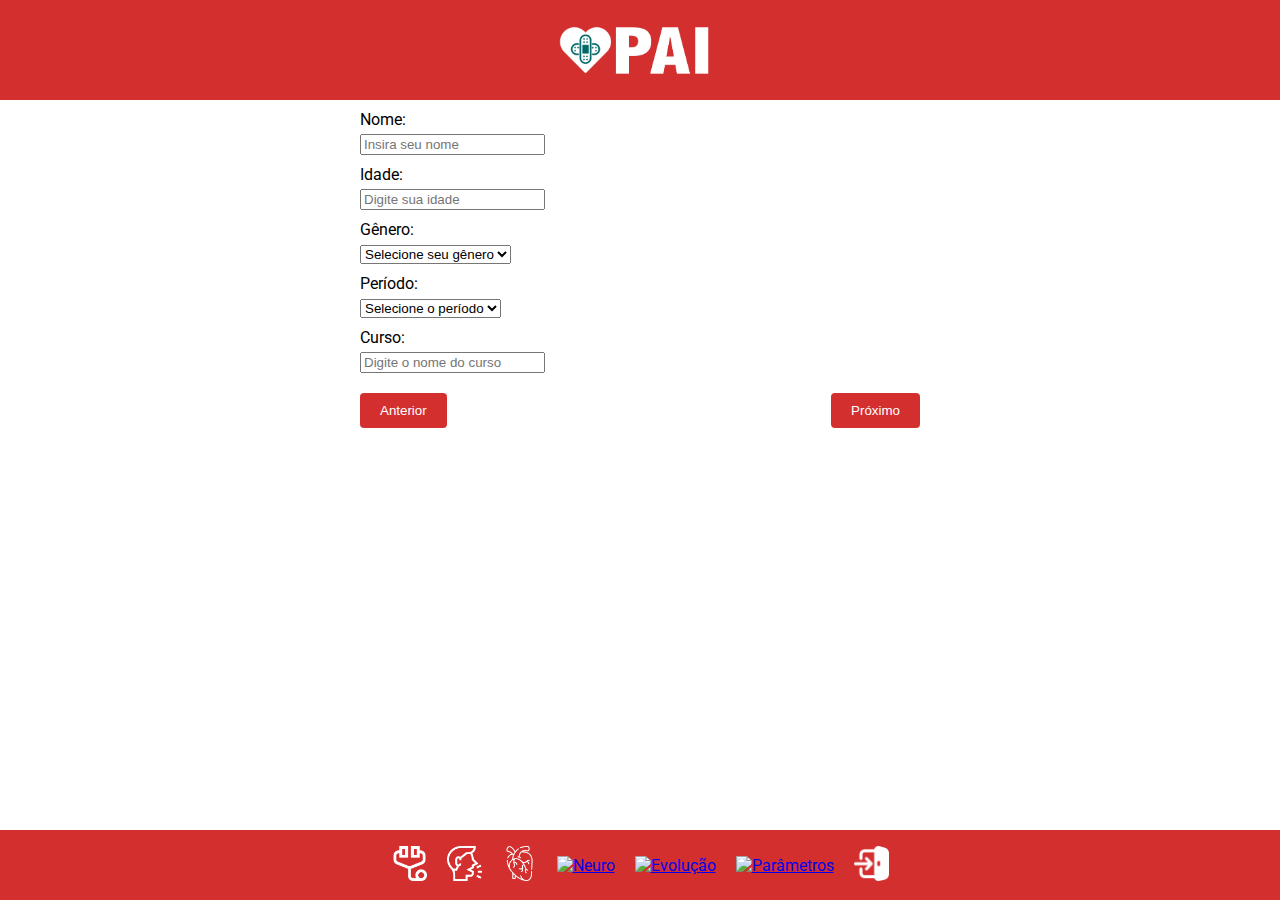
==== 000.dadospaciente2.html @ 6d50b71f "Add files via upload" ====
<!DOCTYPE html>
<html lang="pt-BR">
<head>
    <meta charset="UTF-8">
    <meta name="viewport" content="width=device-width, initial-scale=1.0">
    <title>PAI - Informações de Paciente</title>
    <link rel="stylesheet" href="css/default.css"> 
</head>

<body>
    <nav class="sidebar">
        <a href="00.Queixas2.html" class="sidebar-item"><img src="queixas.png" alt="Exame Inicial"></a>
        <a href="01.inicial2.html" class="sidebar-item"><img src="respiratorio.png" alt="Respiratório"></a>
        <a href="02.Circulatorio2.html" class="sidebar-item"><img src="circulatorio.png" alt="Circulatório"></a>
        <a href="03.Neuro2.html" class="sidebar-item"><img src="neuro.png" alt="Neuro"></a>
        <a href="04.Evolucao2.html" class="sidebar-item"><img src="evolucao.png" alt="Evolução"></a>
        <a href="05.Parametros2.html" class="sidebar-item"><img src="parametros.png" alt="Parâmetros"></a>
        <a href="index.html" class="sidebar-item"><img src="sair.png" alt="Login"></a>
    </nav>

    <div class="container">
        <div class="header">
            <img src="PaiLogoHorizTransp.png" alt="PAI Logo">
        </div>
        <div class="content">
            <form>
                <label for="nome">Nome:</label>
                <input type="text" id="nome" placeholder="Insira seu nome" required>
            
                <label for="idade">Idade:</label>
                <input type="number" id="idade" name="idade" placeholder="Digite sua idade" required>
            
                <label for="genero">Gênero:</label>
                <select id="genero" name="genero" required>
                    <option value="" disabled selected>Selecione seu gênero</option>
                    <option value="masculino">Masculino</option>
                    <option value="feminino">Feminino</option>
                    <option value="outro">Outro</option>
                </select>
            
                <label for="periodo">Período:</label>
                <select id="periodo" name="periodo" required>
                    <option value="" disabled selected>Selecione o período</option>
                    <option value="matutino">Matutino</option>
                    <option value="vespertino">Vespertino</option>
                    <option value="noturno">Noturno</option>
                </select>
            
                <label for="curso">Curso:</label>
                <input type="text" id="curso" name="curso" placeholder="Digite o nome do curso" required>
            </form>
            <div class="buttons">
                <a href="index.html"><button>Anterior</button></a>
                <a href="00.Queixas2.html"><button>Próximo</button></a>
            </div>
        </div>    
    </div>

    <script src="js/realce.js"></script>
    


</body>
</html>
---- css/default.css ----
@import url('https://fonts.googleapis.com/css2?family=Roboto:ital,wght@0,100;0,300;0,400;0,500;0,700;0,900;1,100;1,300;1,400;1,500;1,700;1,900&display=swap');

body, html {
    display: flex;
    justify-content: center; /* Centraliza o contêiner */
    align-items: flex-start; /* Ajuste conforme necessário */
    margin: 0;
    padding: 0;
    width: 100%; /* Garante que o body ocupe toda a largura */
    box-sizing: border-box;
    overflow-x: hidden; /* Evita a rolagem horizontal */
    font-family: Roboto;
}

img {
    max-width: 100%; /* Impede que as imagens ultrapassem a largura do contêiner */
    height: auto; /* Mantém a proporção */
}

fieldset {
    border-radius: 10px;
    margin-top: 3vh;
    border: 1px solid rgba(136, 136, 136, 0.2);
}

fieldset legend {
    font-size: large;
    font-weight: 500;
}

.checkbox-group {
    display: flex;
    flex-direction: column;
}

.checkbox-group label {
    display: flex;
    align-items: center;
    margin-bottom: 1.5px; /* Ajustando para metade do espaçamento atual */
}

.checkbox-group label input {
    margin-right: 10px;
}

.container {
    display: flex;
    flex-direction: column;
    align-items: center;
    justify-content: center;
    margin: 0 auto; /* Centraliza horizontalmente */
    max-width: 600px; /* Define uma largura máxima para o contêiner */
    padding: 0px; /* Ajusta o padding conforme necessário */
    max-width: 100%;
    width: 100%;
    box-sizing: border-box;
}

.content {
    width: 100%; /* Torna responsivo */
    max-width: 600px; /* Limite de largura em telas grandes */
    padding: 20px;
    margin: 0 auto; /* Centraliza a `.content` */
    box-sizing: border-box;
    padding-top: 100px; /* Padding igual à altura do Header*/
}

.content h2 {
    text-align: center;
    color: #d32f2f;
    text-decoration: underline;
    font-size: 25px;
    
}

.content h3 {
    text-align: center;
    margin-top: 25px;
}

.content label {
    display: block;
    margin: 10px 0 5px;
}

.content input[type="checkbox"],
.content input[type="text"] {
    margin-bottom: 6ppx; /* Reduzido para metade do espaçamento atual */
}

.content .checkbox-group-title {
    text-align: center;
    font-size: 1.2em;
    margin-top: 10px;
}

.content .buttons {
    display: flex;
    justify-content: space-between;
    margin-top: 20px; /* Ajuste conforme necessário */
    margin-bottom: 100px; /* Adicione uma margem inferior para elevar os botões */
}

.content .buttons button {
    padding: 10px 20px;
    background-color: #d32f2f;
    color: white;
    border: none;
    border-radius: 4px;
    cursor: pointer;
}

.header {
    background-color: #d32f2f;
    color: white;
    width: 200%;
    height: 100px;
    margin: 0;
    position: fixed;
    top: 0;
    box-sizing: border-box;
    display: flex; /* Adiciona flexbox */
    justify-content: center; /* Centraliza o conteúdo horizontalmente */
    align-items: center; /* Centraliza verticalmente */
}

.header img {
    margin: 0; /* Remove qualquer margem */
    width: 200px; /* Ajuste se necessário para manter a proporção */
    max-width: 100%; /* Garante que não ultrapasse o contêiner */
    height: auto; /* Mantém a proporção */
}

.input-cell {
    width: 85%;
    border: none;
    text-align: center;
    align-items: center;
    align-self: center;
    align-content: center;
    font-size: 14px;
    padding: 2px;
}

.input-text {
    height: 80px;
    width: 100%; /* Ajusta para ocupar 100% da largura do contêiner */
    box-sizing: border-box; /* Garante que o padding não aumente o tamanho total */
    text-align: center;
    border-radius: 10px;
}

.table-responsive {
    overflow-x: auto; /* Adiciona rolagem horizontal quando necessário */
    width: 100%; /* Garante que o contêiner use toda a largura */
    box-sizing: border-box;
}

.table {
    table-layout: auto;
    width: 100%; /* Faz a tabela usar a largura completa do contêiner */
    max-width: 100%; /* Impede que a tabela ultrapasse a largura */
    border-collapse: collapse; /* Remove os espaços entre as células */
    box-sizing: border-box;
}

.table th, .table td {
    border-collapse: collapse;
    border: 1px solid #000;
    text-align: center;
    white-space: normal;
    padding: 5px;
}

.table th {
    background-color: #f7b6b6;
    font-size: 14px;
}

.table tr:nth-child(odd){
    background-color: #f7b6b6;
}

.section label {
    display: flex;
    align-items: center;
    margin-bottom: 5px; /* Adiciona espaçamento entre os elementos */
}

.section input[type="text"] {
    margin-left: 10px; /* Espaçamento entre o texto e a caixa de entrada */
    flex: 1; /* Faz com que a caixa de texto se expanda conforme necessário */
}

.sidebar {
    position: fixed;
    bottom: 0;
    left: 0;
    width: 100%; /* Mantém a largura total */
    height: 70px; /* Ajuste conforme necessário */
    background-color: #d32f2f;
    display: flex;
    flex-direction: row; /* Itens alinhados horizontalmente */
    justify-content: center; /* Distribui os ícones com espaçamento uniforme */
    align-items: center;
    padding: 0;
    z-index: 1000;
}

.sidebar img {
    width: 35px; /* Ajuste conforme o tamanho desejado */
    margin: 0 10px; /* Reduz a margem horizontal entre os ícones */
    max-width: 100%; /* Impede que as imagens ultrapassem a largura do contêiner */
    height: auto; /* Mantém a proporção */
}

.sidebar-item.active img {
    border: 10px solid white; /* Cor de destaque */
    border-radius: 10px;
    background-color: white;
}

@media (max-width: 700px) {
    .container {
        width: 100%; /* Permite que o contêiner use toda a largura disponível */
        margin: 0;
        padding: 0; /* Ajusta o padding para telas menores */
    }

    .header img {
        width: 80%; /* Ajusta o tamanho da imagem do cabeçalho para dispositivos móveis */
    }

    .content {
        width: 100%; /* Garante que a largura se ajuste bem em dispositivos menores */
        padding: 20px; /* Reduz o padding interno */
        padding-top: 100px;
        margin-bottom: 0; /* Adiciona espaço para a "sidebar" inferior */
    }

    .sidebar {
        height: 80px; /* Diminui a altura da barra inferior */
        
    }

    .sidebar img {
        width: 35px; /* Aumente o tamanho para um valor mais adequado */
        margin: 0 10px; /* Ajuste o espaçamento horizontal */
    }

    .content .buttons button {
        padding: 8px 16px; /* Reduz o tamanho dos botões */
        font-size: 14px; /* Diminui o tamanho da fonte dos botões */
    }
    .input-cell {
        font-size: 10px; /* Reduz o tamanho da fonte para dispositivos móveis */
    }

    img {
        max-width: 100%; /* Garante que a imagem não ultrapasse a largura do contêiner */
        height: auto; /* Mantém a proporção */
    }
@media (max-width: 768px) {
    .header {
        width: 100%; /* Garante que a largura seja 100% em telas pequenas */
        margin: 0;
        padding: 0; /* Remove qualquer padding adicional */
    }
}
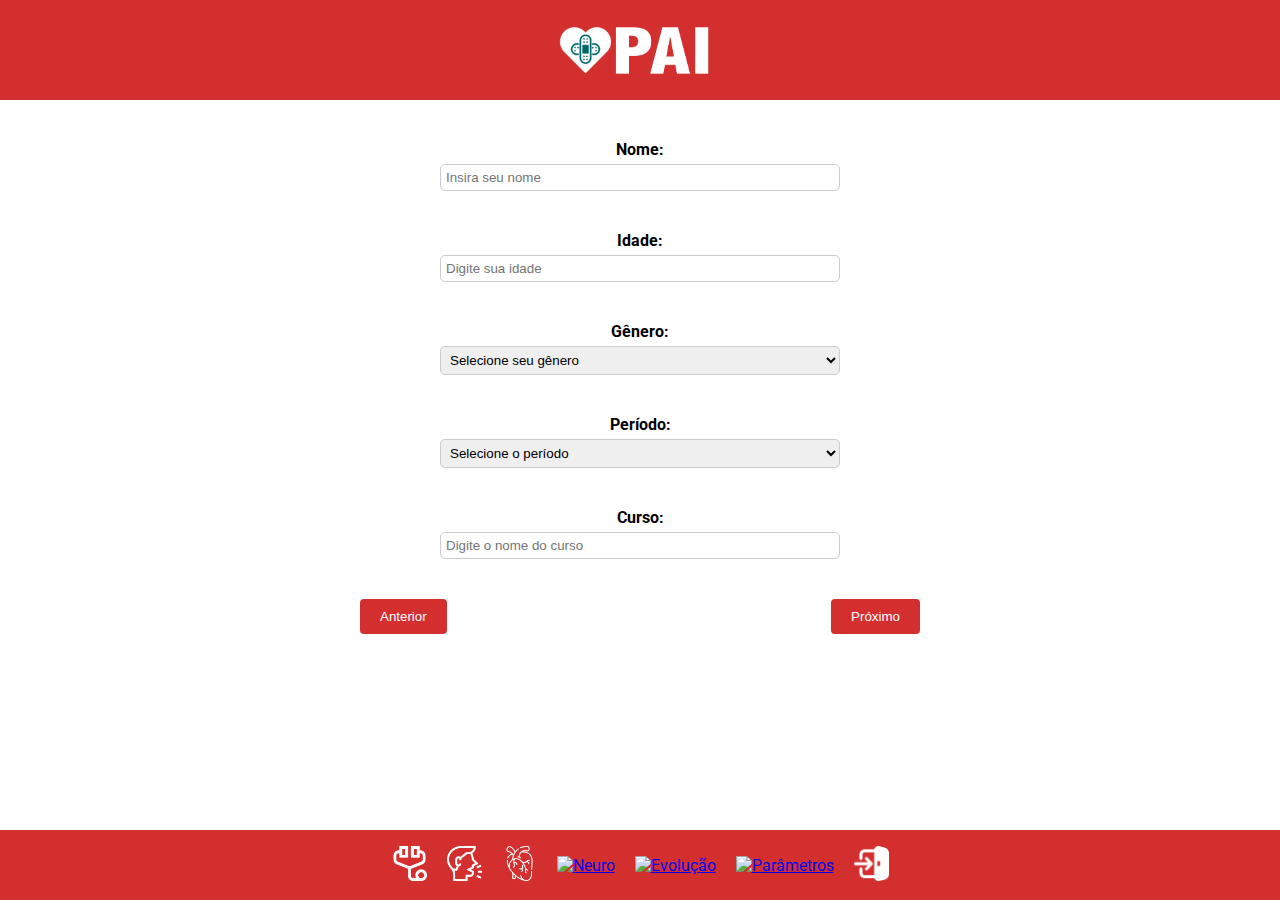
==== commit 25485c2b: "Add files via upload" ====
--- a/000.dadospaciente2.html
+++ b/000.dadospaciente2.html
@@ -3,8 +3,8 @@
 <head>
     <meta charset="UTF-8">
     <meta name="viewport" content="width=device-width, initial-scale=1.0">
-    <title>PAI - Informações de Paciente</title>
-    <link rel="stylesheet" href="css/default.css"> 
+    <title>Formulário de Cadastro</title>
+    <link rel="stylesheet" href="css/dadospaciente.css"> 
 </head>
 
 <body>
@@ -61,4 +61,4 @@
 
 
 </body>
-</html>+</html>
--- a/css/dadospaciente.css
+++ b/css/dadospaciente.css
@@ -0,0 +1,313 @@
+@import url('https://fonts.googleapis.com/css2?family=Roboto:ital,wght@0,100;0,300;0,400;0,500;0,700;0,900;1,100;1,300;1,400;1,500;1,700;1,900&display=swap');
+
+body, html {
+    display: flex;
+    justify-content: center; /* Centraliza o contêiner */
+    align-items: flex-start; /* Ajuste conforme necessário */
+    margin: 0;
+    padding: 0;
+    width: 100%; /* Garante que o body ocupe toda a largura */
+    box-sizing: border-box;
+    overflow-x: hidden; /* Evita a rolagem horizontal */
+    font-family: Roboto;
+}
+
+img {
+    max-width: 100%; /* Impede que as imagens ultrapassem a largura do contêiner */
+    height: auto; /* Mantém a proporção */
+}
+
+fieldset {
+    border-radius: 10px;
+    margin-top: 3vh;
+    border: 1px solid rgba(136, 136, 136, 0.2);
+}
+
+fieldset legend {
+    font-size: large;
+    font-weight: 500;
+}
+
+.checkbox-group {
+    display: flex;
+    flex-direction: column;
+}
+
+.checkbox-group label {
+    display: flex;
+    align-items: center;
+    margin-bottom: 1.5px; /* Ajustando para metade do espaçamento atual */
+}
+
+.checkbox-group label input {
+    margin-right: 10px;
+}
+
+.container {
+    display: flex;
+    flex-direction: column;
+    align-items: center;
+    justify-content: center;
+    margin: 0 auto; /* Centraliza horizontalmente */
+    max-width: 600px; /* Define uma largura máxima para o contêiner */
+    padding: 0px; /* Ajusta o padding conforme necessário */
+    max-width: 100%;
+    width: 100%;
+    box-sizing: border-box;
+}
+
+.content {
+    width: 100%; /* Torna responsivo */
+    max-width: 600px; /* Limite de largura em telas grandes */
+    padding: 20px;
+    margin: 0 auto; /* Centraliza a `.content` */
+    box-sizing: border-box;
+    padding-top: 100px; /* Padding igual à altura do Header*/
+}
+
+.content h2 {
+    text-align: center;
+    color: #d32f2f;
+    text-decoration: underline;
+    font-size: 25px;
+    
+}
+
+.content h3 {
+    text-align: center;
+    margin-top: 25px;
+}
+
+.content label {
+    display: block;
+    margin: 10px 0 5px;
+    
+}
+
+.content input[type="checkbox"],
+.content input[type="text"] {
+    margin-bottom: 6ppx; /* Reduzido para metade do espaçamento atual */
+}
+
+.content .checkbox-group-title {
+    text-align: center;
+    font-size: 1.2em;
+    margin-top: 10px;
+}
+
+.content .buttons {
+    display: flex;
+    justify-content: space-between;
+    margin-top: 20px; /* Ajuste conforme necessário */
+    margin-bottom: 100px; /* Adicione uma margem inferior para elevar os botões */
+}
+
+.content .buttons button {
+    padding: 10px 20px;
+    background-color: #d32f2f;
+    color: white;
+    border: none;
+    border-radius: 4px;
+    cursor: pointer;
+}
+
+.header {
+    background-color: #d32f2f;
+    color: white;
+    width: 200%;
+    height: 100px;
+    margin: 0;
+    position: fixed;
+    top: 0;
+    box-sizing: border-box;
+    display: flex; /* Adiciona flexbox */
+    justify-content: center; /* Centraliza o conteúdo horizontalmente */
+    align-items: center; /* Centraliza verticalmente */
+}
+
+.header img {
+    margin: 0; /* Remove qualquer margem */
+    width: 200px; /* Ajuste se necessário para manter a proporção */
+    max-width: 100%; /* Garante que não ultrapasse o contêiner */
+    height: auto; /* Mantém a proporção */
+}
+
+.input-cell {
+    width: 85%;
+    border: none;
+    text-align: center;
+    align-items: center;
+    align-self: center;
+    align-content: center;
+    font-size: 14px;
+    padding: 2px;
+}
+
+.input-text {
+    height: 80px;
+    width: 100%; /* Ajusta para ocupar 100% da largura do contêiner */
+    box-sizing: border-box; /* Garante que o padding não aumente o tamanho total */
+    text-align: center;
+    border-radius: 10px;
+}
+
+.table-responsive {
+    overflow-x: auto; /* Adiciona rolagem horizontal quando necessário */
+    width: 100%; /* Garante que o contêiner use toda a largura */
+    box-sizing: border-box;
+}
+
+.table {
+    table-layout: auto;
+    width: 100%; /* Faz a tabela usar a largura completa do contêiner */
+    max-width: 100%; /* Impede que a tabela ultrapasse a largura */
+    border-collapse: collapse; /* Remove os espaços entre as células */
+    box-sizing: border-box;
+}
+
+.table th, .table td {
+    border-collapse: collapse;
+    border: 1px solid #000;
+    text-align: center;
+    white-space: normal;
+    padding: 5px;
+}
+
+.table th {
+    background-color: #f7b6b6;
+    font-size: 14px;
+}
+
+.table tr:nth-child(odd){
+    background-color: #f7b6b6;
+}
+
+.section label {
+    display: flex;
+    align-items: center;
+    margin-bottom: 5px; /* Adiciona espaçamento entre os elementos */
+}
+
+.section input[type="text"] {
+    margin-left: 10px; /* Espaçamento entre o texto e a caixa de entrada */
+    flex: 1; /* Faz com que a caixa de texto se expanda conforme necessário */
+}
+
+.sidebar {
+    position: fixed;
+    bottom: 0;
+    left: 0;
+    width: 100%; /* Mantém a largura total */
+    height: 70px; /* Ajuste conforme necessário */
+    background-color: #d32f2f;
+    display: flex;
+    flex-direction: row; /* Itens alinhados horizontalmente */
+    justify-content: center; /* Distribui os ícones com espaçamento uniforme */
+    align-items: center;
+    padding: 0;
+    z-index: 1000;
+}
+
+.sidebar img {
+    width: 35px; /* Ajuste conforme o tamanho desejado */
+    margin: 0 10px; /* Reduz a margem horizontal entre os ícones */
+    max-width: 100%; /* Impede que as imagens ultrapassem a largura do contêiner */
+    height: auto; /* Mantém a proporção */
+}
+
+.sidebar-item.active img {
+    border: 10px solid white; /* Cor de destaque */
+    border-radius: 10px;
+    background-color: white;
+}
+.content label {
+    display: block;
+    margin-bottom: 5px; /* Reduz o espaçamento entre o label e o campo */
+    margin-top: 40px;
+    font-weight: bold; /* Opcional: Destaque para os textos dos labels */
+    
+    
+}
+
+.content input[type="text"],
+.content input[type="number"],
+.content select {
+    width: 100%; /* Define a largura uniforme para todos os campos */
+    max-width: 400px; /* Limita a largura em telas maiores */
+    box-sizing: border-box; /* Inclui o padding dentro da largura total */
+    padding: 5px; /* Adiciona um espaço interno nos campos */
+    border-radius: 5px; /* Deixa as bordas arredondadas */
+    border: 1px solid #ccc; /* Adiciona uma borda leve */
+    
+}
+
+.content input[type="text"]:focus,
+.content input[type="number"]:focus,
+.content select:focus {
+    border-color: #d32f2f; /* Destaque na borda ao focar */
+    outline: none; /* Remove o contorno padrão */
+}
+
+.content form {
+    display: flex;
+    flex-direction: column;
+    align-items: center; /* Centraliza os campos */
+    
+    
+}
+
+.content form {
+    margin-bottom: 40px; /* Adiciona espaço entre o formulário e os botões */
+}
+
+
+
+@media (max-width: 700px) {
+    .container {
+        width: 100%; /* Permite que o contêiner use toda a largura disponível */
+        margin: 0;
+        padding: 0; /* Ajusta o padding para telas menores */
+    }
+
+    .header img {
+        width: 80%; /* Ajusta o tamanho da imagem do cabeçalho para dispositivos móveis */
+    }
+
+    .content {
+        width: 100%; /* Garante que a largura se ajuste bem em dispositivos menores */
+        padding: 20px; /* Reduz o padding interno */
+        padding-top: 100px;
+        margin-bottom: 0; /* Adiciona espaço para a "sidebar" inferior */
+    }
+
+    .sidebar {
+        height: 80px; /* Diminui a altura da barra inferior */
+        
+    }
+
+    .sidebar img {
+        width: 35px; /* Aumente o tamanho para um valor mais adequado */
+        margin: 0 10px; /* Ajuste o espaçamento horizontal */
+    }
+
+    .content .buttons button {
+        padding: 8px 16px; /* Reduz o tamanho dos botões */
+        font-size: 14px; /* Diminui o tamanho da fonte dos botões */
+        ;
+    }
+    .input-cell {
+        font-size: 10px; /* Reduz o tamanho da fonte para dispositivos móveis */
+    }
+
+    img {
+        max-width: 100%; /* Garante que a imagem não ultrapasse a largura do contêiner */
+        height: auto; /* Mantém a proporção */
+    }
+}
+@media (max-width: 768px) {
+    .header {
+        width: 100%; /* Garante que a largura seja 100% em telas pequenas */
+        margin: 0;
+        padding: 0; /* Remove qualquer padding adicional */
+    }
+}